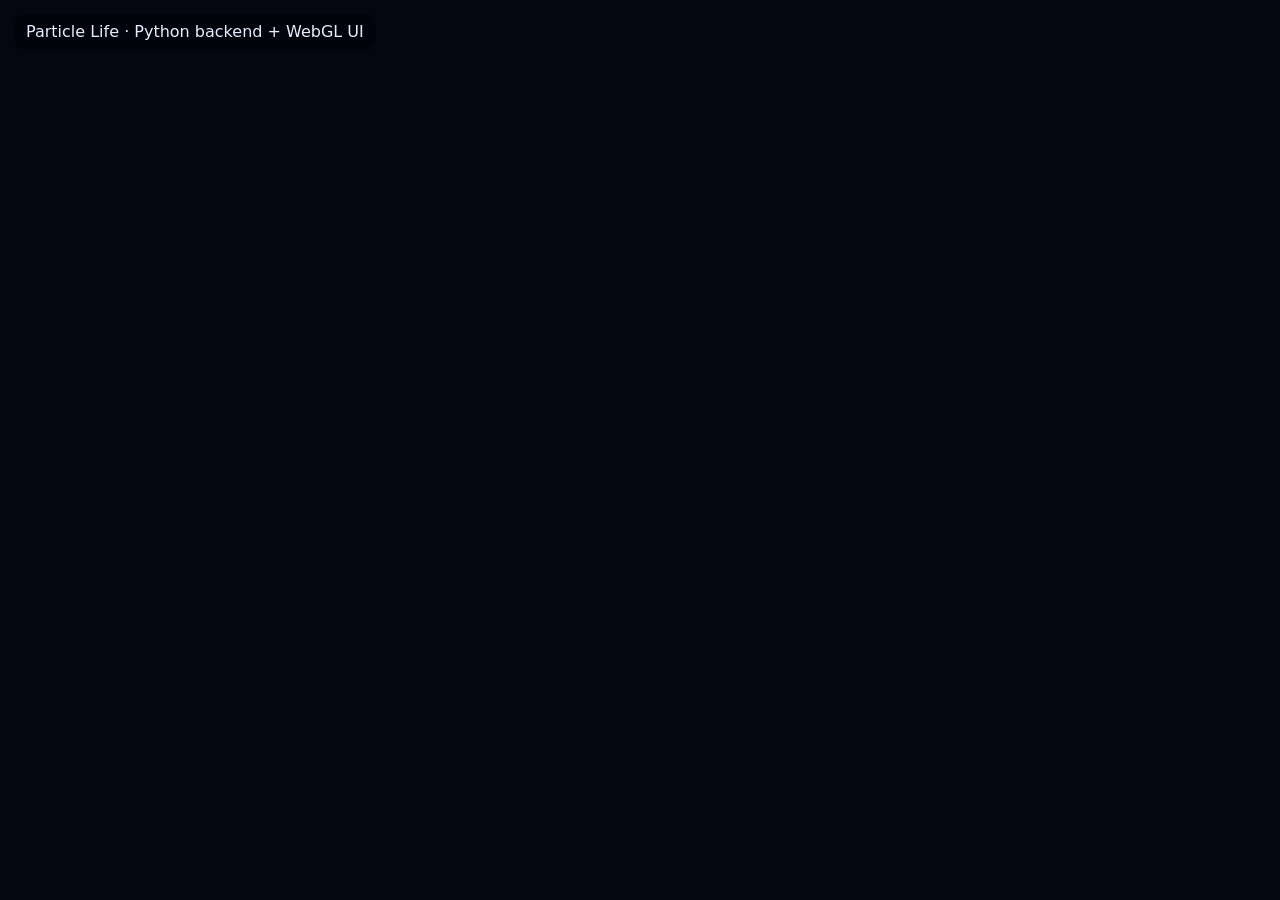
==== src/particle_life/static/index.html @ 6e646255 "Build Python backend and WebGL UI for particle life" ====
<!doctype html>
<html lang="en">
  <head>
    <meta charset="UTF-8" />
    <meta name="viewport" content="width=device-width, initial-scale=1.0" />
    <title>Particle Life</title>
    <style>
      html,
      body {
        margin: 0;
        width: 100%;
        height: 100%;
        background: #040611;
        color: #e6edff;
        font-family: Inter, system-ui, sans-serif;
      }

      #hud {
        position: fixed;
        top: 14px;
        left: 14px;
        padding: 8px 12px;
        border-radius: 10px;
        background: rgba(0, 0, 0, 0.35);
        backdrop-filter: blur(4px);
      }

      canvas {
        display: block;
        width: 100vw;
        height: 100vh;
      }
    </style>
  </head>
  <body>
    <div id="hud">Particle Life · Python backend + WebGL UI</div>
    <canvas id="canvas"></canvas>
    <script type="module" src="/static/main.js"></script>
  </body>
</html>
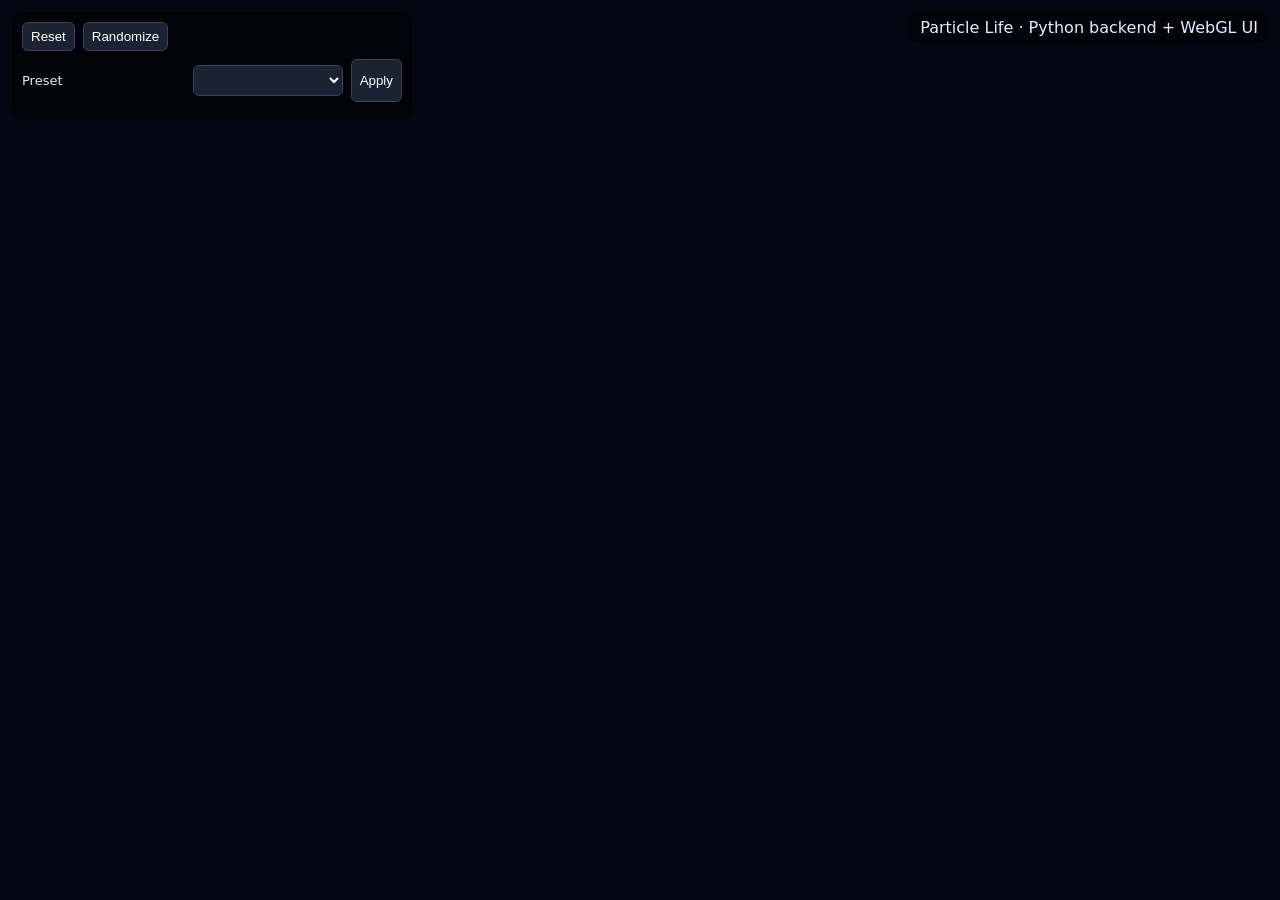
==== commit 61ccf347: "Add full particle-life-app config and UI wiring" ====
--- a/src/particle_life/static/index.html
+++ b/src/particle_life/static/index.html
@@ -5,34 +5,38 @@
     <meta name="viewport" content="width=device-width, initial-scale=1.0" />
     <title>Particle Life</title>
     <style>
-      html,
-      body {
-        margin: 0;
-        width: 100%;
-        height: 100%;
-        background: #040611;
-        color: #e6edff;
-        font-family: Inter, system-ui, sans-serif;
+      html, body { margin: 0; width: 100%; height: 100%; background: #040611; color: #e6edff; font-family: Inter, system-ui, sans-serif; overflow: hidden; }
+      canvas { display: block; width: 100vw; height: 100vh; }
+      #panel {
+        position: fixed; top: 12px; left: 12px; z-index: 10; width: min(380px, calc(100vw - 24px));
+        max-height: calc(100vh - 24px); overflow: auto; padding: 10px; border-radius: 10px;
+        background: rgba(0,0,0,0.5); backdrop-filter: blur(6px);
       }
-
-      #hud {
-        position: fixed;
-        top: 14px;
-        left: 14px;
-        padding: 8px 12px;
-        border-radius: 10px;
-        background: rgba(0, 0, 0, 0.35);
-        backdrop-filter: blur(4px);
-      }
-
-      canvas {
-        display: block;
-        width: 100vw;
-        height: 100vh;
-      }
+      .row { display:flex; gap:8px; margin-bottom: 8px; }
+      button, select, input { background:#1b2232; color:#fff; border:1px solid #37445d; border-radius:6px; padding:6px 8px; }
+      .section { margin: 10px 0; border-top: 1px solid #344; padding-top: 8px; }
+      .section h3 { margin: 0 0 8px 0; font-size: 14px; }
+      label { display:flex; align-items:center; gap:8px; justify-content: space-between; font-size: 13px; margin: 6px 0; }
+      label .left { flex: 1; }
+      label .ctrl { width: 150px; }
+      label .val { width: 56px; text-align:right; font-variant-numeric: tabular-nums; }
+      #hud { position: fixed; right: 12px; top: 12px; z-index: 9; background: rgba(0,0,0,0.45); border-radius: 8px; padding: 6px 10px; }
     </style>
   </head>
   <body>
+    <div id="panel">
+      <div class="row">
+        <button id="resetBtn">Reset</button>
+        <button id="randomBtn">Randomize</button>
+      </div>
+      <div class="row">
+        <label style="width:100%">Preset
+          <select id="presetSelect" class="ctrl"></select>
+        </label>
+        <button id="applyPresetBtn">Apply</button>
+      </div>
+      <div id="sections"></div>
+    </div>
     <div id="hud">Particle Life · Python backend + WebGL UI</div>
     <canvas id="canvas"></canvas>
     <script type="module" src="/static/main.js"></script>
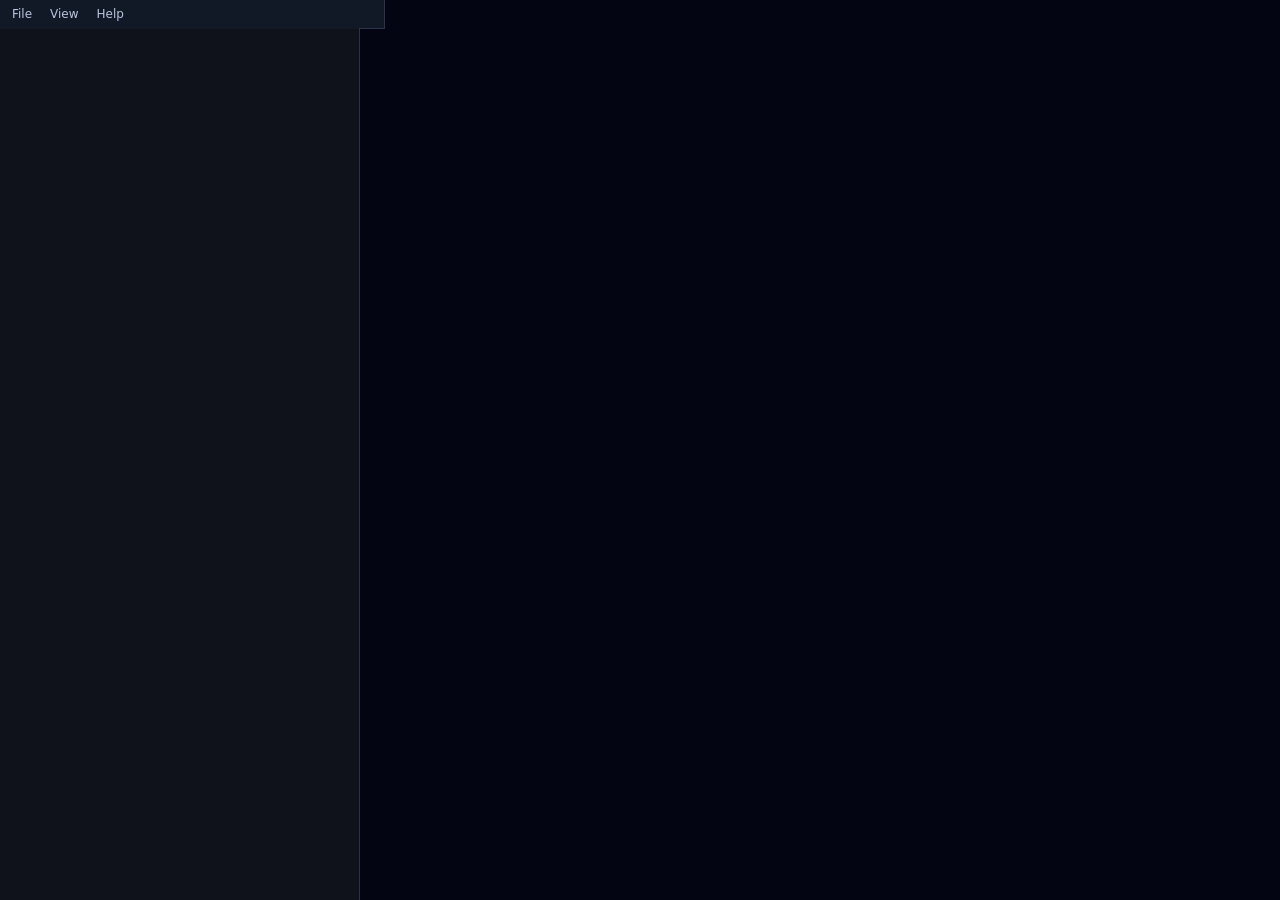
==== commit a82eaa47: "Implement docked control panel and matrix editor UI" ====
--- a/src/particle_life/static/index.html
+++ b/src/particle_life/static/index.html
@@ -5,39 +5,118 @@
     <meta name="viewport" content="width=device-width, initial-scale=1.0" />
     <title>Particle Life</title>
     <style>
-      html, body { margin: 0; width: 100%; height: 100%; background: #040611; color: #e6edff; font-family: Inter, system-ui, sans-serif; overflow: hidden; }
+      :root {
+        --panel-bg: rgba(17, 20, 29, 0.9);
+        --panel-border: #2b3446;
+        --soft: #8e9bb7;
+        --text: #dce5fa;
+        --title: #f3f6ff;
+      }
+      html, body {
+        margin: 0;
+        width: 100%;
+        height: 100%;
+        overflow: hidden;
+        font-family: Inter, Segoe UI, system-ui, sans-serif;
+        background: #030612;
+        color: var(--text);
+      }
       canvas { display: block; width: 100vw; height: 100vh; }
+      #menu-bar {
+        position: fixed;
+        left: 0;
+        top: 0;
+        height: 28px;
+        width: 360px;
+        z-index: 20;
+        display: flex;
+        align-items: center;
+        gap: 18px;
+        padding: 0 12px;
+        border-right: 1px solid var(--panel-border);
+        border-bottom: 1px solid var(--panel-border);
+        background: #111826;
+        color: #b9c5dd;
+        font-size: 12px;
+      }
       #panel {
-        position: fixed; top: 12px; left: 12px; z-index: 10; width: min(380px, calc(100vw - 24px));
-        max-height: calc(100vh - 24px); overflow: auto; padding: 10px; border-radius: 10px;
-        background: rgba(0,0,0,0.5); backdrop-filter: blur(6px);
+        position: fixed;
+        left: 0;
+        top: 28px;
+        z-index: 20;
+        width: 360px;
+        height: calc(100vh - 28px);
+        overflow: auto;
+        box-sizing: border-box;
+        padding: 10px;
+        background: var(--panel-bg);
+        border-right: 1px solid var(--panel-border);
       }
-      .row { display:flex; gap:8px; margin-bottom: 8px; }
-      button, select, input { background:#1b2232; color:#fff; border:1px solid #37445d; border-radius:6px; padding:6px 8px; }
-      .section { margin: 10px 0; border-top: 1px solid #344; padding-top: 8px; }
-      .section h3 { margin: 0 0 8px 0; font-size: 14px; }
-      label { display:flex; align-items:center; gap:8px; justify-content: space-between; font-size: 13px; margin: 6px 0; }
-      label .left { flex: 1; }
-      label .ctrl { width: 150px; }
-      label .val { width: 56px; text-align:right; font-variant-numeric: tabular-nums; }
-      #hud { position: fixed; right: 12px; top: 12px; z-index: 9; background: rgba(0,0,0,0.45); border-radius: 8px; padding: 6px 10px; }
+      .section {
+        margin-bottom: 10px;
+        border: 1px solid #2a3242;
+        background: rgba(9, 12, 18, 0.65);
+      }
+      .section-header {
+        display: flex;
+        justify-content: space-between;
+        align-items: center;
+        padding: 6px 8px;
+        font-size: 12px;
+        font-weight: 700;
+        color: var(--title);
+        cursor: pointer;
+        user-select: none;
+        border-bottom: 1px solid #273043;
+      }
+      .section-header[data-collapsed="true"] { border-bottom: none; }
+      .section-body { padding: 8px; }
+      .collapse-chevron { color: #93a6c8; font-size: 11px; }
+      .field { margin: 4px 0; }
+      .field-row { display: flex; align-items: center; gap: 8px; font-size: 12px; }
+      .field-row label { flex: 1; color: #d1dbf0; }
+      .field-row .value { width: 56px; text-align: right; color: #9dafcd; font-variant-numeric: tabular-nums; }
+      .field-row .apply-tag { width: 45px; color: #7d8cac; font-size: 10px; text-transform: uppercase; text-align: right; }
+      input[type="range"] { width: 132px; }
+      input, select, button, textarea {
+        background: #141b29;
+        color: #ecf2ff;
+        border: 1px solid #36435b;
+        border-radius: 4px;
+        font-size: 12px;
+        box-sizing: border-box;
+      }
+      input, select, textarea { padding: 3px 6px; }
+      button { padding: 4px 8px; cursor: pointer; }
+      .stats-line { display: flex; justify-content: space-between; font-size: 12px; margin: 2px 0; }
+      .matrix-grid {
+        display: grid;
+        gap: 2px;
+        user-select: none;
+      }
+      .matrix-cell {
+        width: 24px;
+        height: 22px;
+        border: 1px solid #223;
+        border-radius: 2px;
+        cursor: ns-resize;
+      }
+      .matrix-axis-dot {
+        width: 11px;
+        height: 11px;
+        border-radius: 50%;
+        border: 1px solid rgba(255,255,255,0.45);
+        justify-self: center;
+        align-self: center;
+      }
+      .matrix-toolbar, .row { display: flex; gap: 6px; margin-bottom: 6px; }
+      .matrix-toolbar select, .matrix-toolbar button { flex: 1; }
+      .mini { font-size: 11px; color: var(--soft); margin-bottom: 5px; }
     </style>
   </head>
   <body>
-    <div id="panel">
-      <div class="row">
-        <button id="resetBtn">Reset</button>
-        <button id="randomBtn">Randomize</button>
-      </div>
-      <div class="row">
-        <label style="width:100%">Preset
-          <select id="presetSelect" class="ctrl"></select>
-        </label>
-        <button id="applyPresetBtn">Apply</button>
-      </div>
-      <div id="sections"></div>
-    </div>
-    <div id="hud">Particle Life · Python backend + WebGL UI</div>
+    <div id="menu-bar">File <span>View</span> <span>Help</span></div>
+    <div id="panel"></div>
     <canvas id="canvas"></canvas>
     <script type="module" src="/static/main.js"></script>
   </body>
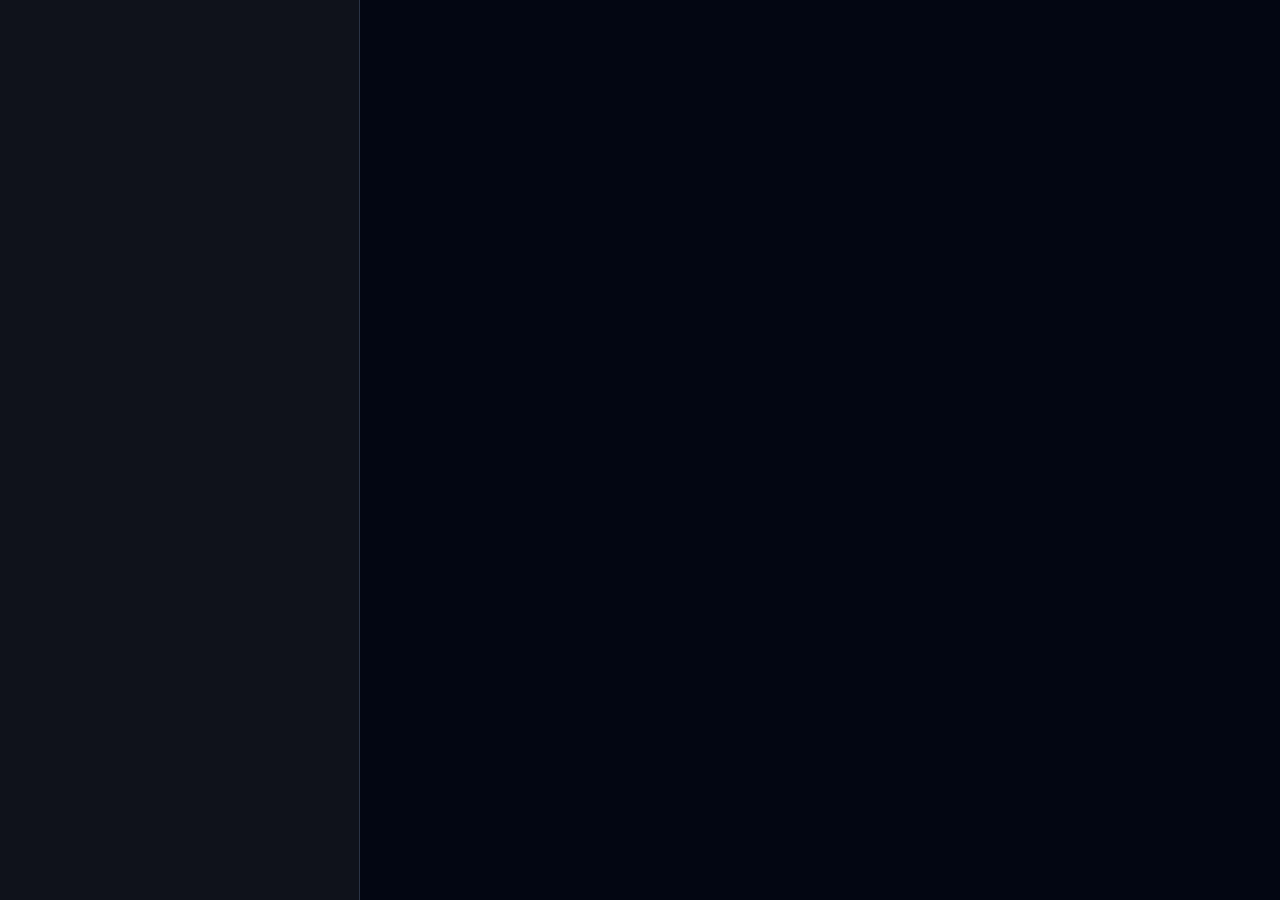
==== commit 197e7e2d: "Implement coherent UI state and full interaction matrix editor" ====
--- a/src/particle_life/static/index.html
+++ b/src/particle_life/static/index.html
@@ -22,30 +22,13 @@
         color: var(--text);
       }
       canvas { display: block; width: 100vw; height: 100vh; }
-      #menu-bar {
+      #panel {
         position: fixed;
         left: 0;
         top: 0;
-        height: 28px;
-        width: 360px;
-        z-index: 20;
-        display: flex;
-        align-items: center;
-        gap: 18px;
-        padding: 0 12px;
-        border-right: 1px solid var(--panel-border);
-        border-bottom: 1px solid var(--panel-border);
-        background: #111826;
-        color: #b9c5dd;
-        font-size: 12px;
-      }
-      #panel {
-        position: fixed;
-        left: 0;
-        top: 28px;
         z-index: 20;
         width: 360px;
-        height: calc(100vh - 28px);
+        height: 100vh;
         overflow: auto;
         box-sizing: border-box;
         padding: 10px;
@@ -95,10 +78,12 @@
         user-select: none;
       }
       .matrix-cell {
-        width: 24px;
-        height: 22px;
+        width: 100%;
+        min-width: 38px;
+        height: 24px;
         border: 1px solid #223;
         border-radius: 2px;
+        padding: 0 4px;
         cursor: ns-resize;
       }
       .matrix-axis-dot {
@@ -115,7 +100,6 @@
     </style>
   </head>
   <body>
-    <div id="menu-bar">File <span>View</span> <span>Help</span></div>
     <div id="panel"></div>
     <canvas id="canvas"></canvas>
     <script type="module" src="/static/main.js"></script>
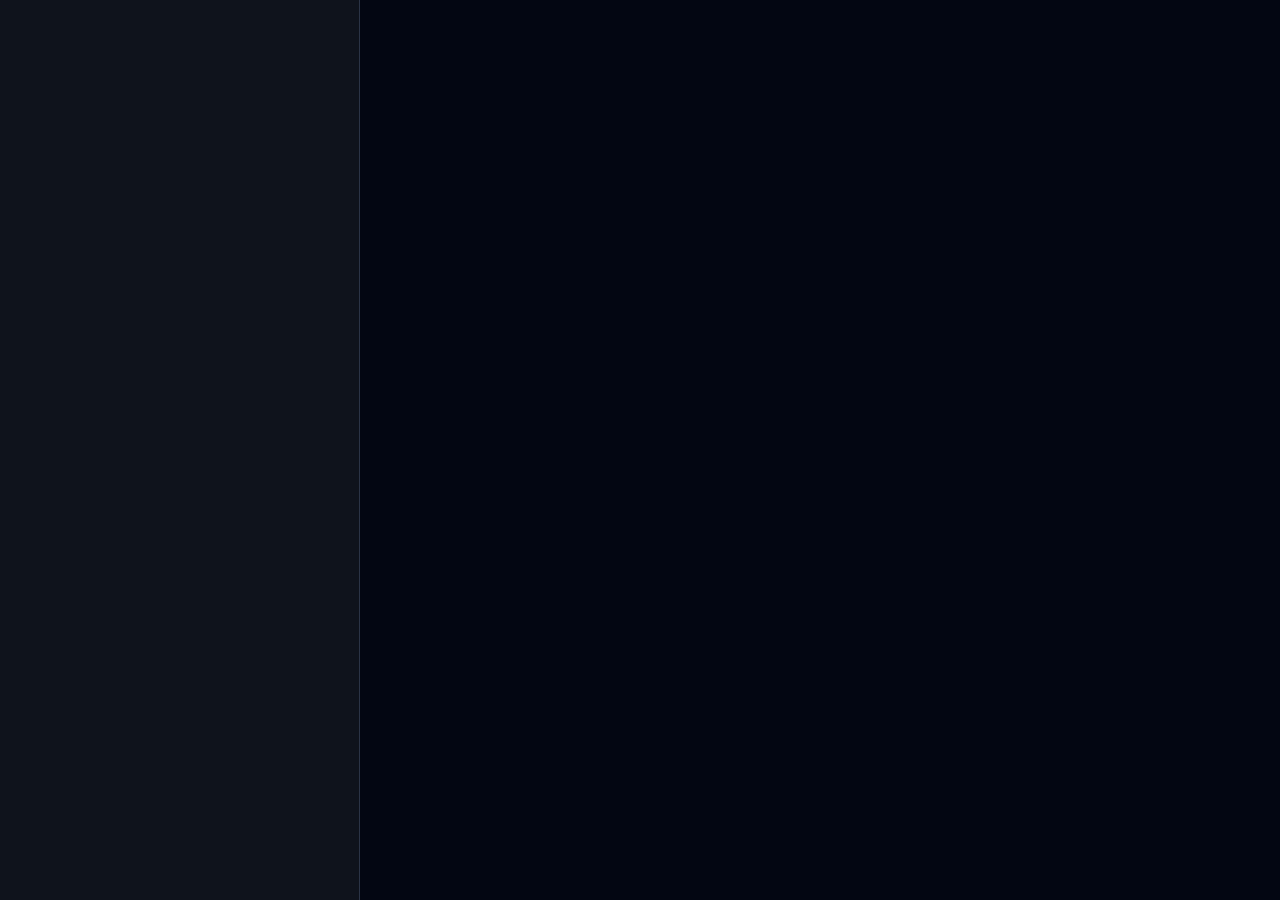
==== commit 60680d88: "Fix UI type dots, canvas layout fit, and 3x3 PBC tiling view" ====
--- a/src/particle_life/static/index.html
+++ b/src/particle_life/static/index.html
@@ -16,24 +16,34 @@
         margin: 0;
         width: 100%;
         height: 100%;
-        overflow: hidden;
         font-family: Inter, Segoe UI, system-ui, sans-serif;
         background: #030612;
         color: var(--text);
       }
-      canvas { display: block; width: 100vw; height: 100vh; }
+      #app {
+        width: 100%;
+        height: 100%;
+        display: flex;
+      }
       #panel {
-        position: fixed;
-        left: 0;
-        top: 0;
-        z-index: 20;
+        flex: 0 0 360px;
         width: 360px;
-        height: 100vh;
+        height: 100%;
         overflow: auto;
         box-sizing: border-box;
         padding: 10px;
         background: var(--panel-bg);
         border-right: 1px solid var(--panel-border);
+      }
+      #canvas-wrap {
+        flex: 1;
+        min-width: 0;
+        min-height: 0;
+      }
+      canvas {
+        display: block;
+        width: 100%;
+        height: 100%;
       }
       .section {
         margin-bottom: 10px;
@@ -94,14 +104,25 @@
         justify-self: center;
         align-self: center;
       }
+      .type-dot {
+        width: 11px;
+        height: 11px;
+        border-radius: 50%;
+        border: 1px solid rgba(255,255,255,0.45);
+        flex: 0 0 auto;
+      }
       .matrix-toolbar, .row { display: flex; gap: 6px; margin-bottom: 6px; }
       .matrix-toolbar select, .matrix-toolbar button { flex: 1; }
       .mini { font-size: 11px; color: var(--soft); margin-bottom: 5px; }
     </style>
   </head>
   <body>
-    <div id="panel"></div>
-    <canvas id="canvas"></canvas>
+    <div id="app">
+      <div id="panel"></div>
+      <div id="canvas-wrap">
+        <canvas id="canvas"></canvas>
+      </div>
+    </div>
     <script type="module" src="/static/main.js"></script>
   </body>
 </html>
